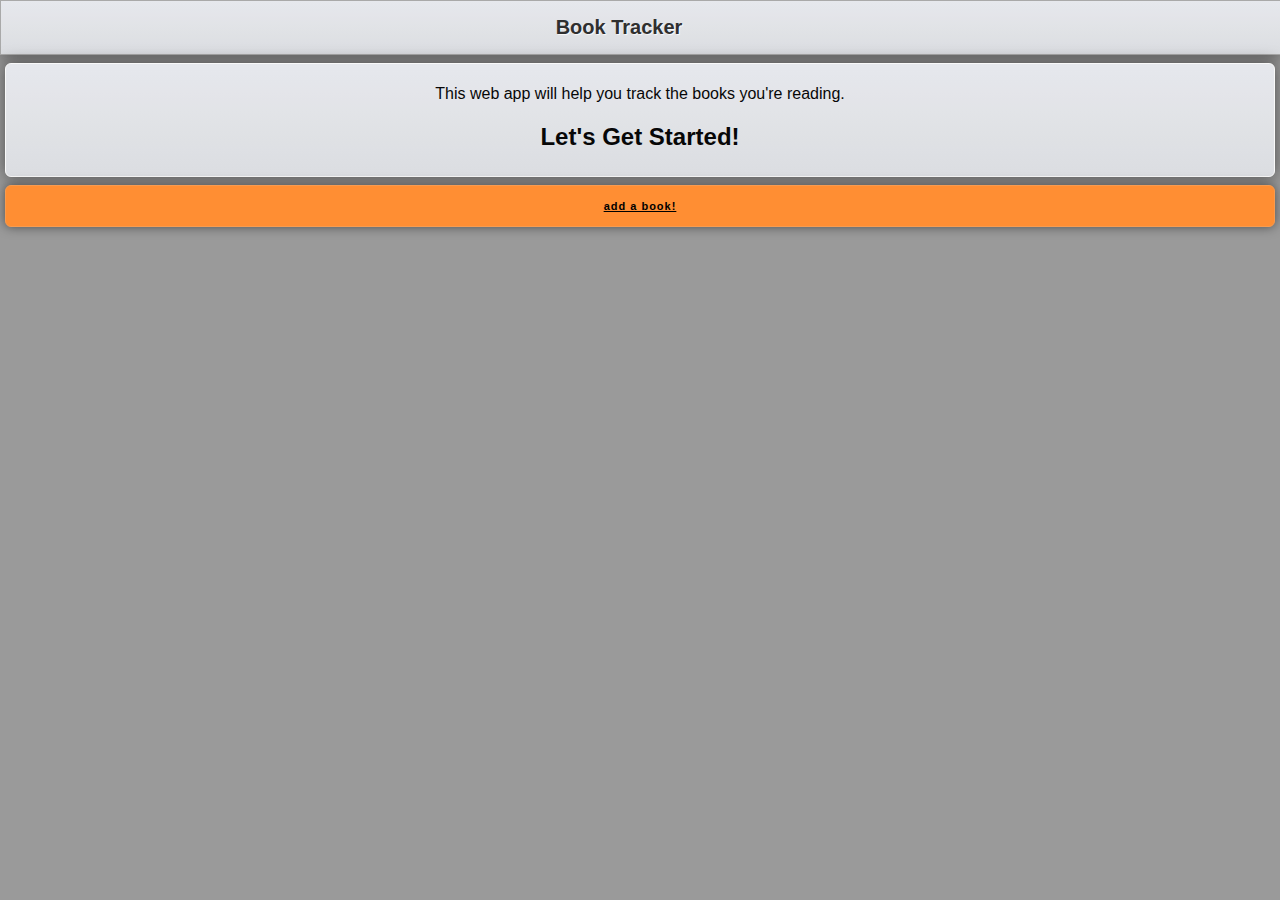
==== Week 1/Bronze/index.html @ 005838b1 "Initial Commit" ====
<!DOCTYPE html>
<!-- Week 4, Project 4 -->
<!-- David Tyler Kneisly -->
<!-- VFW 1205 -->
<!-- Book Tracker -->
<html lang="en">
	<!-- HTML DOCUMENT HEADER -->
	<head>
		<meta charset="utf-8" />
		<meta name="description" content="index page for the Book Tracker web app project for VFW 1205." />
		<meta name="keywords" content="html5, mobile development, Full Sail University, Reading, Read, Write, Novel, Book, Education, Authors, Genres, Tracker, Track" />
		<meta name="robots" content="index, follow" />
		<meta name="viewport" content="user-scalable=no, width=device-width" />
		<meta name="viewport" content="target-densitydpi=device-dpi" />
		<meta name="HandHeldFriendly" content="True" />
		<meta name="MobileOptimized" content="320" />
		<meta name="author" content="David Tyler Kneisly" />
		<title>David Kneisly:  Book Tracker</title>
		<link href="css/styles.css" rel="stylesheet" type="text/css" />
	</head>
	<!-- Document Body -->
	<body>
		<header>
			<h1>Book Tracker</h1>
		</header>
		<div id="index">
			<p>This web app will help you track the books you're reading.</p>
			<h2>Let's Get Started!</h2>
		</div>
		<nav>
			<a href="additem.html">Add a book!</a>
		</nav>
		<!--<script src="js/main.js" type="text/javascript"></script>-->
	</body>
</html>
---- Week 1/Bronze/css/styles.css ----
/** 
 * Week 4, Project 4 
 * David Tyler Kneisly 
 * VFW 1205
 * Book Tracker
 */

body {
    font-family: Verdana, Arial, Helvetica, sans-serif;
    margin: auto;
    overflow: scroll;
    background-color: #9a9a9a;
}
header {
    display: block;
    position: relative;
    padding: 5px 0px 5px 0px;
    width: 100%;
    background: -webkit-gradient( linear, left bottom, left top, color-stop(0,#dfe1e5), color-stop(1, #ebedf2) );
    background: -moz-linear-gradient( center bottom, #dfe1e5 0%, #ebedf2 100% );
    border: 1px solid #aaa;
    -moz-box-shadow: 0 0 1em rgba(0, 0, 0, .5);
    -webkit-box-shadow: 0 0 1em rgba(0, 0, 0, .5);
    box-shadow: 0 0 1em rgba(0, 0, 0, .5);
    opacity: .95;
}
h1 {
    position: relative;
    font-family: Helvetica;
    font-size: 20px;
    margin: 10px;
    color: #2a2a2a;
    width: 95%;
    text-align: center;
    text-shadow: 1px 1px 1px #fff;
}
nav {
    display: block;
    position: relative;
    margin: 8px 5px 8px 5px;
    padding: 5px 0 5px;
    background-color: #ff8e33;
    border: 1px solid #f79b50;
    border-radius: 6px;
     -moz-box-shadow: 0 0 1em rgba(0, 0, 0, .5);
    -webkit-box-shadow: 0 0 1em rgba(0, 0, 0, .5);
    box-shadow: 0 0 1em rgba(0, 0, 0, .5);
    line-height: 30px;
    color: #2a2a2a;
    font-family: arial;
    font-size: 11px;
    letter-spacing: 1px;
    text-align: center;
    text-decoration: none;
    text-transform: lowercase;
}
a {
    outline: none;
    color: black;
    font-weight: bold;
}
a:hover {
    outline: none;
    color: black;
}
a#h1a {
    text-decoration: none;
}
span {
    text-decoration: none;
}
#clear {
    margin: 0 0 0 -10px;
}
#display {
    margin: 0 0 0 10px;
}
#addNew {
    margin: 0 0 0 10px;
}
form {
    position: relative;
    margin: 0 5px 0 5px;
    border-radius: 6px;
    border: none;
    padding: 5px 10px 5px 10px;
    background: -webkit-gradient( linear, left bottom, left top, color-stop(0,#dfe1e5), color-stop(1, #ebedf2) );
    background: -moz-linear-gradient( center bottom, #dfe1e5 0%, #ebedf2 100% );
    border: 1px solid #fff;
    -moz-box-shadow: 0 0 1em rgba(0, 0, 0, .5);
    -webkit-box-shadow: 0 0 1em rgba(0, 0, 0, .5);
    box-shadow: 0 0 1em rgba(0, 0, 0, .5);
    opacity: .95;
}
fieldset {
    margin: 0 0 0 -15px;
    letter-spacing: 1px;
    line-height: 30px;
    border: none;
    color: #777777;
    font-family: arial;
    font-size: 15px;
    font-weight: bold;
    text-shadow: 1px 1px 0 #FFF;
    line-height: 22px;
    list-style-type: none;
}
legend {
    margin: 0 0 0 5px;
    color: #2a2a2a;
    text-align: left;
    font-size: 16px;
    font-weight: 3px;
    text-shadow: 1px 1px 1px #fff;
}
.fieldSet label {
    width:195px;
    margin-top: 6px;
    display: inline-block;
    padding: 3px;
}
.fieldSet input {
    height: 25px;
    width: 195px;
    padding: 5px 8px;
    border: 1px solid #aaa;
    border-radius: 6px;
    box-shadow: 0 0 3px #ccc, 0 10px 15px #eee inset;
    display: inline;
    vertical-align: text-top;
}
.fieldSet textarea {
    height: 80px;
    width: 200px;
    border: 1px solid #aaa;
    border-radius: 6px;
    box-shadow: 0 0 3px #ccc, 0 10px 15px #eee inset;
    vertical-align: bottom;
    /* Source for box-shadow style: http://webdesign.tutsplus.com/tutorials/site-elements/bring-your-forms-up-to-date-with-css3-and-html5-validation/  */
    /* Box-shadow style only visible in desktop browsers.*/
}
.fieldSet input:focus,
.fieldSet textarea:focus {
    background: #fff;
    border: 1px solid #555;
    box-shadow: 0 0 3px #aaa inset;
}

.checkbox label{
    display: inline;
    height: 20px;
    vertical-align: text-top;
}
.checkbox input{
    width: 10px;
    height: 17px;
    vertical-align: bottom;
}
ul,
li { 
    display: block;
}
div#index {
    position: relative;
    margin: 8px 5px 0 5px;
    border-radius: 6px;
    border: none;
    padding: 5px 10px 5px 10px;
    background: -webkit-gradient( linear, left bottom, left top, color-stop(0,#dfe1e5), color-stop(1, #ebedf2) );
    background: -moz-linear-gradient( center bottom, #dfe1e5 0%, #ebedf2 100% );
    border: 1px solid #fff;
    -moz-box-shadow: 0 0 1em rgba(0, 0, 0, .5);
    -webkit-box-shadow: 0 0 1em rgba(0, 0, 0, .5);
    box-shadow: 0 0 1em rgba(0, 0, 0, .5);
    opacity: .95;
    text-align: center;
}
div#items {
    position: relative;
    display: block;
    width: 100%;
}
div#items ul {
    position: relative;
    width: 93%;
    border-radius: 6px;
    background: -webkit-gradient( linear, left bottom, left top, color-stop(0,#dfe1e5), color-stop(1, #ebedf2) );
    background: -moz-linear-gradient( center bottom, #dfe1e5 0%, #ebedf2 100% );
    border: 1px solid #fff;
    -moz-box-shadow: 0 0 1em rgba(0, 0, 0, .5);
    -webkit-box-shadow: 0 0 1em rgba(0, 0, 0, .5);
    box-shadow: 0 0 1em rgba(0, 0, 0, .5);
    opacity: .95;
    letter-spacing: 1px;
    word-wrap: normal;
    line-height: 30px;
    padding: 5px 5px 5px 5px;
    margin: 0px 5px 10px 5px;
    font-family: arial;
    font-size: 12px;
    text-shadow: 1px 1px 0 #ffffff;
    color: black;
    line-height: 22px;
    list-style-type: none;
}
output {
    position: relative;
    background-image: -webkit-gradient(linear, left top, left bottom, from (#444444), to (#999999));
    background-image: -webkit-linear-gradient(top, #444444, #999999);
    background-image: -moz-linear-gradient(top, #444444, #999999);
    -moz-box-shadow: 0 0 0em rgba(0, 0, 0, .2);
    -webkit-box-shadow: 0 0 0em rgba(0, 0, 0, 2);
    width: 210px;
    height: 30px;
    text-align: center;
    color: white;
    border-radius: 10px;
    display: inline-block;
    font: bold 15px/30px Georgia;
    bottom: 175%;
    left: 0;
    margin-top: 7px;
}
output:after{
    content: "";
    position: absolute;
    width: 0;
    height: 0;
    border-top: 10px solid #999999;
    border-left: 5px solid transparent;
    border-right: 5px solid transparent;
    top: 100%;
    left: 50%;
    margin-left: -5px;
    margin-top: -1px;
    margin-bottom: 2px;
}
ul#errors {
    width: 88%;
    margin: 3px 0 3px 3px;
    background-color: #ebedf2;
    border-radius: 6px;
    background: -webkit-gradient(linear, left bottom, left top, color-stop(0,#ccd1de), color-stop(1, #dfe1e5));
    background: -moz-linear-gradient(center bottom, #ccd1de 0%, #dfe1e5 100%);
    border: .75px solid #aaa;
    -moz-box-shadow: 0 0 .5em rgba(0, 0, 0, .5);
    -webkit-box-shadow: 0 0 .5em rgba(0, 0, 0, .5);
    box-shadow: 0 0 1em rgba(0, 0, 0, .5);
    opacity: .95;
    font-family: Helvetica;
    font-size: 12px;
    line-height: 30px;
    color: #1c1601;
}
input[type="submit"] {
    display: block;
    margin-top: 10px;
    margin-bottom: 20px;
    margin-right: auto;
    margin-left: auto;
    color: #2a2a2a;
    width: 155px;
    height: 3em;
    font-family: sans-serif;
    font-size: 13px;
    font-weight: bold;
    text-align: center;
    text-shadow: 1px 1px 1px #fff;

    /*display: block;
    margin-left: auto;
    margin-right: auto;
    border-radius: 10px;
    font-family: Arial;
    font-size: 13px;
    margin-bottom: 20px;
    width: 195px;
    height: 30px;*/
}
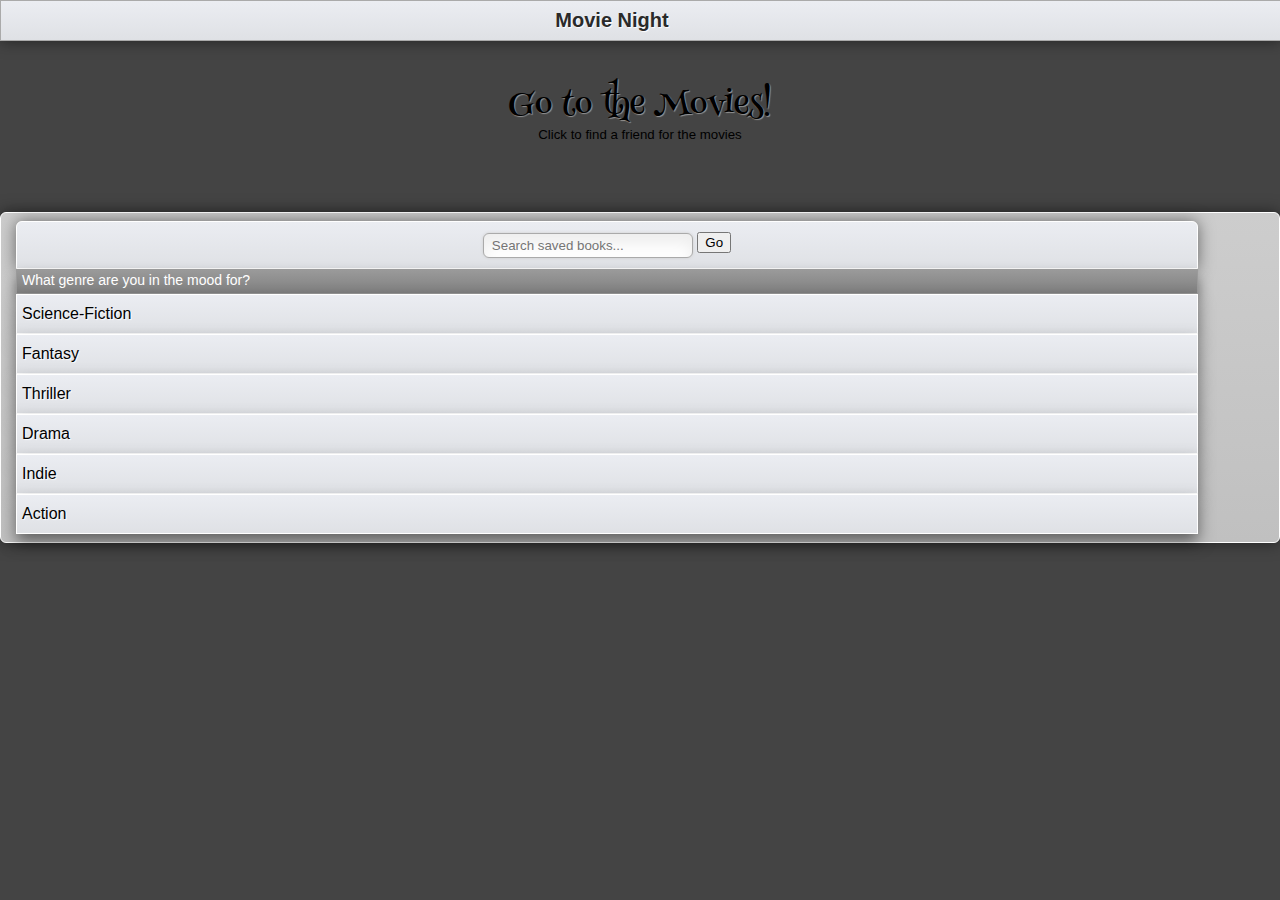
==== commit 178cff01: "Final Commit for Week 1 Project" ====
--- a/Week 1/Bronze/index.html
+++ b/Week 1/Bronze/index.html
@@ -1,35 +1,53 @@
 <!DOCTYPE html>
-<!-- Week 4, Project 4 -->
+<!-- Week 1, Project 1 -->
 <!-- David Tyler Kneisly -->
-<!-- VFW 1205 -->
-<!-- Book Tracker -->
+<!-- MIU 1208 -->
+<!-- Movie Night -->
 <html lang="en">
 	<!-- HTML DOCUMENT HEADER -->
 	<head>
 		<meta charset="utf-8" />
-		<meta name="description" content="index page for the Book Tracker web app project for VFW 1205." />
-		<meta name="keywords" content="html5, mobile development, Full Sail University, Reading, Read, Write, Novel, Book, Education, Authors, Genres, Tracker, Track" />
+		<meta name="description" content="additem page for the Book Tracker web app project for VFW 1205." />
+		<meta name="keywords" content="html5, mobile development, Full Sail University, Movies, Theaters, Rating, Tracker, Track" />
 		<meta name="robots" content="index, follow" />
 		<meta name="viewport" content="user-scalable=no, width=device-width" />
-		<meta name="viewport" content="target-densitydpi=device-dpi" />
 		<meta name="HandHeldFriendly" content="True" />
 		<meta name="MobileOptimized" content="320" />
 		<meta name="author" content="David Tyler Kneisly" />
-		<title>David Kneisly:  Book Tracker</title>
+		<title>David Kneisly:  Movie Night</title>
+		<link href='http://fonts.googleapis.com/css?family=Henny+Penny|Contrail+One|Creepster|Bangers' rel='stylesheet' type='text/css'>
 		<link href="css/styles.css" rel="stylesheet" type="text/css" />
 	</head>
 	<!-- Document Body -->
-	<body>
-		<header>
-			<h1>Book Tracker</h1>
-		</header>
-		<div id="index">
-			<p>This web app will help you track the books you're reading.</p>
-			<h2>Let's Get Started!</h2>
-		</div>
-		<nav>
-			<a href="additem.html">Add a book!</a>
-		</nav>
-		<!--<script src="js/main.js" type="text/javascript"></script>-->
+	<body style="background-image:url(images/screen.png)" alt="Loading the Reels">
+		<section class="header" >
+			<header>
+				<h1>Movie Night</h1>
+			</header>
+		</section>
+		<section class="cta">
+			<div id="featurestack">
+				<a href = "additem.html"><p id="function">Go to the Movies!</p> </a>
+				<h5>Click to find a friend for the movies</h5>
+			</div>
+		</section>
+		<section class="content">
+			<div id="searchstack">
+				<input type="search" class="search" name="s" id="s" placeholder="Search saved books..." results="5" autosave="search_history" />
+				<input type="submit" class="submit" value="Go" id="searchsub" />
+			</div>
+			<div id="browsestack">
+				<li id="browse">What genre are you in the mood for?</li>
+				<li id="browsing"><a href="http://www.fandango.com/moviesintheaters?GenreFilter=Sci-Fi%2fFantasy">Science-Fiction</a></li>
+				<li id="browsing"><a href="http://www.fandango.com/moviesintheaters?GenreFilter=Sci-Fi%2fFantasy">Fantasy</a></li>
+				<li id="browsing"><a href="http://www.fandango.com/moviesintheaters?GenreFilter=Suspense%2fThriller">Thriller</a></li>
+				<li id="browsing"><a href="http://www.fandango.com/moviesintheaters?GenreFilter=Drama">Drama</a></li>
+				<li id="browsing"><a href="http://www.fandango.com/moviesintheaters?GenreFilter=Art+House%2fForeign">Indie</a></li>
+				<li id="browsing"><a href="http://www.fandango.com/moviesintheaters?GenreFilter=Action%2fAdventure">Action</a></li>
+			</div>
+		</section>
+		<script>
+			window.onload=scrollTo(0,1);
+		</script>
 	</body>
 </html>--- a/Week 1/Bronze/css/styles.css
+++ b/Week 1/Bronze/css/styles.css
@@ -1,52 +1,70 @@
-/** 
- * Week 4, Project 4 
+/*
+ * Week 1, Project 1 
  * David Tyler Kneisly 
- * VFW 1205
- * Book Tracker
+ * MUI 1208
+ * Movie Night
  */
 
 body {
     font-family: Verdana, Arial, Helvetica, sans-serif;
     margin: auto;
     overflow: scroll;
+    background-repeat: no-repeat;
     background-color: #9a9a9a;
+	background-position-x: center;
+	background-size: 130% 50%;
+	background-color: #444444;
+}
+.backgroundimg {
+	position: absolute;
+	width: 110%;
+	background-repeat: no-repeat;
+	background-position-x: center;
+	background-position-y: 90px;
+	background-color: #9a9a9a;
 }
 header {
-    display: block;
-    position: relative;
-    padding: 5px 0px 5px 0px;
-    width: 100%;
-    background: -webkit-gradient( linear, left bottom, left top, color-stop(0,#dfe1e5), color-stop(1, #ebedf2) );
-    background: -moz-linear-gradient( center bottom, #dfe1e5 0%, #ebedf2 100% );
-    border: 1px solid #aaa;
-    -moz-box-shadow: 0 0 1em rgba(0, 0, 0, .5);
-    -webkit-box-shadow: 0 0 1em rgba(0, 0, 0, .5);
-    box-shadow: 0 0 1em rgba(0, 0, 0, .5);
-    opacity: .95;
+	display: block;
+	position: relative;
+	padding: 5px 0px 5px 0px;
+	width: 100%;
+	background: -webkit-gradient( linear, left bottom, left top, color-stop(0,#dfe1e5), color-stop(1, #ebedf2) );
+	background: -moz-linear-gradient( center bottom, #dfe1e5 0%, #ebedf2 100% );
+	border: 1px solid #aaa;
+	-moz-box-shadow: 0 0 1em rgba(0, 0, 0, .5);
+	-webkit-box-shadow: 0 0 1em rgba(0, 0, 0, .5);
+	box-shadow: 0 0 1em rgba(0, 0, 0, .5);
 }
 h1 {
-    position: relative;
-    font-family: Helvetica;
-    font-size: 20px;
-    margin: 10px;
-    color: #2a2a2a;
-    width: 95%;
-    text-align: center;
-    text-shadow: 1px 1px 1px #fff;
+	position: relative;
+	font-family: Helvetica;
+	font-size: 20px;
+	margin: 3px;
+	color: #2a2a2a;
+	width: 95%;
+	text-align: center;
+	text-shadow: 1px 1px 1px #fff;
+}
+h5 {
+	position: relative;
+	font-family: Helvetica;
+	color: black;
+	font-weight: lighter;
+	margin: -80px 0px 70px 0px;
 }
 nav {
     display: block;
     position: relative;
-    margin: 8px 5px 8px 5px;
-    padding: 5px 0 5px;
-    background-color: #ff8e33;
-    border: 1px solid #f79b50;
+    margin: 8px 0px 8px 0px;
+    padding: 0px 0 0px;
+	background: -webkit-gradient( linear, left bottom, left top, color-stop(0,#9c1c1f), color-stop(1, #b91d22) ) !important;
+	background: -moz-linear-gradient( center bottom, #9c1c1f 0%, #b91d22 100% ) !important;
     border-radius: 6px;
      -moz-box-shadow: 0 0 1em rgba(0, 0, 0, .5);
     -webkit-box-shadow: 0 0 1em rgba(0, 0, 0, .5);
     box-shadow: 0 0 1em rgba(0, 0, 0, .5);
     line-height: 30px;
-    color: #2a2a2a;
+    color: white;
     font-family: arial;
     font-size: 11px;
     letter-spacing: 1px;
@@ -54,29 +72,46 @@
     text-decoration: none;
     text-transform: lowercase;
 }
+p#browse {
+	font-size: 11px;
+}
+p#function {
+	font-family: 'Henny Penny', cursive;
+	color: black;
+	font-size: 34px;
+	font-weight: lighter;
+	font-stretch: ultra-condensed;
+	text-shadow: 1px 1px 1px #999999;
+	margin: 35px 0px 70px 0px;
+}
 a {
     outline: none;
     color: black;
-    font-weight: bold;
+    text-decoration: none;
 }
 a:hover {
     outline: none;
     color: black;
 }
 a#h1a {
-    text-decoration: none;
-}
-span {
-    text-decoration: none;
+	text-decoration: none;
+}
+a#browsing {
+	text-decoration: none;
+	font-weight: 100;
 }
 #clear {
     margin: 0 0 0 -10px;
+    color: white;
 }
 #display {
     margin: 0 0 0 10px;
+    color: white;
 }
 #addNew {
-    margin: 0 0 0 10px;
+	display: block;
+	text-align: center;
+	color: white;
 }
 form {
     position: relative;
@@ -136,8 +171,6 @@
     border-radius: 6px;
     box-shadow: 0 0 3px #ccc, 0 10px 15px #eee inset;
     vertical-align: bottom;
-    /* Source for box-shadow style: http://webdesign.tutsplus.com/tutorials/site-elements/bring-your-forms-up-to-date-with-css3-and-html5-validation/  */
-    /* Box-shadow style only visible in desktop browsers.*/
 }
 .fieldSet input:focus,
 .fieldSet textarea:focus {
@@ -159,6 +192,18 @@
 ul,
 li { 
     display: block;
+}
+section.content {
+	position: relative;
+	margin: 20px 0px 8px 0px;
+	padding: 0px 10px 8px 10px;
+	border-radius: 6px;
+	background: -webkit-gradient( linear, left bottom, left top, color-stop(0,#c0c0c0), color-stop(1, #cdcdcd) );
+	background: -moz-linear-gradient( center bottom, #c0c0c0 0%, #cdcdcd 100% );
+	border: 1px solid #fff;
+	-moz-box-shadow: 0 0 1em rgba(0, 0, 0, .5);
+	-webkit-box-shadow: 0 0 1em rgba(0, 0, 0, .5);
+	box-shadow: 0 0 1em rgba(0, 0, 0, .5);
 }
 div#index {
     position: relative;
@@ -202,6 +247,80 @@
     color: black;
     line-height: 22px;
     list-style-type: none;
+}
+li#browsing {
+	position: relative;
+	width: 93%;
+	margin: 0 0px 0 5px;
+	padding: 10px 5px 10px 5px;
+	border: none;
+	background: -webkit-gradient( linear, left bottom, left top, color-stop(0,#dfe1e5), color-stop(1, #ebedf2) );
+	background: -moz-linear-gradient( center bottom, #dfe1e5 0%, #ebedf2 100% );
+	border: 1px solid #fff;
+	-moz-box-shadow: 0 8px 1em rgba(0, 0, 0, .5);
+	-webkit-box-shadow: 0 8px 1em rgba(0, 0, 0, .5);
+	box-shadow: 0 8px 1em rgba(0, 0, 0, .5);
+	text-align: left;
+	color: #2a2a2a;
+	text-shadow: 1px 1px 1px #fff;
+	font-weight: lighter;
+}
+li#browse {
+	position: relative;
+	width: 93%;
+	margin: 0 0px 0 5px;
+	padding: 2px 5px 5px 5px;
+	border: none;
+	background: -webkit-gradient( linear, left bottom, left top, color-stop(0,#808080), color-stop(1, #9a9a9a) );
+	background: -moz-linear-gradient( center bottom, #808080 0%, #9a9a9a 100% );
+	border: 1px solid #9a9a9a;
+	-moz-box-shadow: 0 8px 1em rgba(0, 0, 0, .5);
+	-webkit-box-shadow: 0 8px 1em rgba(0, 0, 0, .5);
+	box-shadow: 0 8px 1em rgba(0, 0, 0, .5);
+	text-align: left;
+	color: white;
+	font-size: 14px;
+	font-weight: thick;
+}
+div#searchstack {
+	position: relative;
+	width: 93%;
+	margin: 8px 0px 0 5px;
+	padding: 10px 5px 10px 5px;
+	border-top-left-radius: 6px;
+	border-top-right-radius: 6px;
+	border: none;
+	background: -webkit-gradient( linear, left bottom, left top, color-stop(0,#dfe1e5), color-stop(1, #ebedf2) );
+	background: -moz-linear-gradient( center bottom, #dfe1e5 0%, #ebedf2 100% );
+	border: 1px solid #fff;
+	-moz-box-shadow: 0 0 1em rgba(0, 0, 0, .5);
+	-webkit-box-shadow: 0 0 1em rgba(0, 0, 0, .5);
+	box-shadow: 0 0 1em rgba(0, 0, 0, .5);
+	text-align: center;
+}
+p#function_alt {
+	/* Global CTA font and positioning */
+	text-align: center;
+	font-family: 'Rancho', cursive;
+	color: white;
+	font-size: 50px;
+	font-weight: lighter;
+	font-stretch: ultra-condensed;
+	text-shadow: 1px 1px 1px black;
+	margin: 0 0 400px 0;
+}
+div.featurestack {
+	background-repeat: no-repeat;
+	background-attachment: absolute;
+	background-position-x: center;
+	background-position-y: 0px;
+	background-size: 130% 140%;
+	background-color: #444444;
+	margin: 0px 0px 0px 0px;
+}
+div#featurestack {
+	text-align: center;
+	position: relative;
 }
 output {
     position: relative;
@@ -252,28 +371,27 @@
     line-height: 30px;
     color: #1c1601;
 }
-input[type="submit"] {
-    display: block;
-    margin-top: 10px;
-    margin-bottom: 20px;
-    margin-right: auto;
-    margin-left: auto;
-    color: #2a2a2a;
-    width: 155px;
-    height: 3em;
-    font-family: sans-serif;
-    font-size: 13px;
-    font-weight: bold;
-    text-align: center;
-    text-shadow: 1px 1px 1px #fff;
-
-    /*display: block;
-    margin-left: auto;
-    margin-right: auto;
-    border-radius: 10px;
-    font-family: Arial;
-    font-size: 13px;
-    margin-bottom: 20px;
-    width: 195px;
-    height: 30px;*/
+input[id="submit"] {
+	display: block;
+	margin-top: 10px;
+	margin-bottom: 20px;
+	margin-right: auto;
+	margin-left: auto;
+	color: #2a2a2a;
+	width: 155px;
+	height: 3em;
+	font-family: sans-serif;
+	font-size: 13px;
+	font-weight: bold;
+	text-align: center;
+	text-shadow: 1px 1px 1px #fff;
+}
+input[type="search"] {
+	height: 25px;
+	width: 210px;
+	padding: 5px 8px;
+	border: 1px solid #aaa;
+	border-radius: 6px;
+	box-shadow: 0 0 3px #ccc, 0 10px 15px #eee inset;
+	vertical-align: text-top;
 }